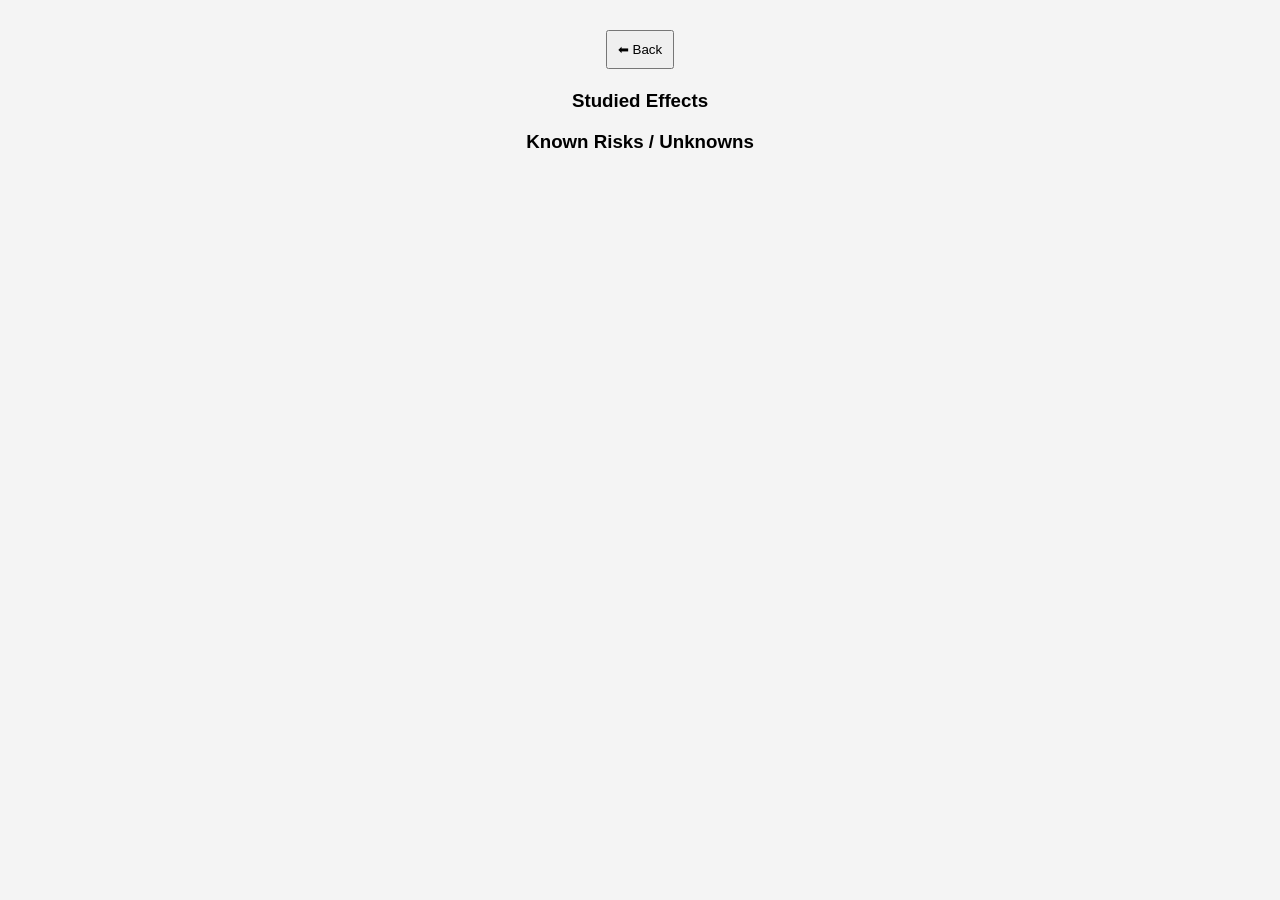
==== detail.html @ c2eab1a2 "Add files via upload" ====
<!DOCTYPE html>
<html>
<head>
  <meta charset="UTF-8">
  <meta name="viewport" content="width=device-width, initial-scale=1.0">
  <title>Peptide Detail</title>

  <link rel="stylesheet" href="style.css">
</head>

<body>

  <button onclick="window.location.href='index.html'">⬅ Back</button>

  <h1 id="name"></h1>
  <p id="summary"></p>

  <h3>Studied Effects</h3>
  <ul id="studied"></ul>

  <h3>Known Risks / Unknowns</h3>
  <ul id="risks"></ul>

  <script src="app.js"></script>
  <script>
    const p = JSON.parse(localStorage.getItem("selectedPeptide"));

    document.getElementById("name").innerText = p.name;
    document.getElementById("summary").innerText = p.summary;

    p.effects.studied.forEach(e => {
      const li = document.createElement("li");
      li.innerText = e;
      document.getElementById("studied").appendChild(li);
    });

    p.effects.risks.forEach(r => {
      const li = document.createElement("li");
      li.innerText = r;
      document.getElementById("risks").appendChild(li);
    });
  </script>

</body>
</html>
---- style.css ----
body {
  font-family: Arial, sans-serif;
  text-align: center;
  background: #f4f4f4;
  margin: 0;
  padding: 20px;
}

.card {
  background: white;
  padding: 15px;
  margin: 10px auto;
  width: 90%;
  max-width: 400px;
  border-radius: 10px;
}

button {
  padding: 10px;
  margin-top: 10px;
}
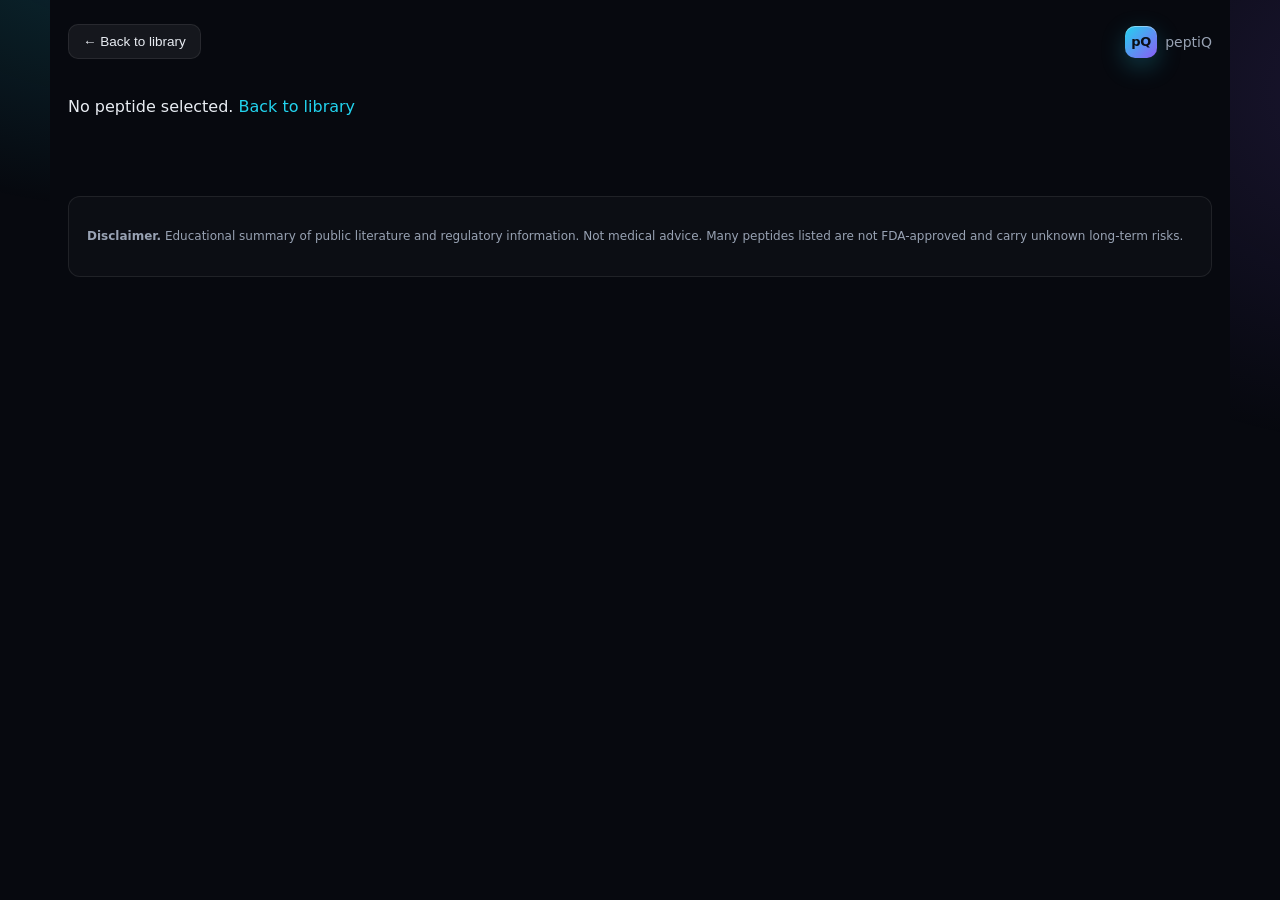
==== commit fbd6b716: "Add files via upload" ====
--- a/detail.html
+++ b/detail.html
@@ -1,45 +1,30 @@
-<!DOCTYPE html>
-<html>
-<head>
-  <meta charset="UTF-8">
-  <meta name="viewport" content="width=device-width, initial-scale=1.0">
-  <title>Peptide Detail</title>
-
-  <link rel="stylesheet" href="style.css">
-</head>
-
-<body>
-
-  <button onclick="window.location.href='index.html'">⬅ Back</button>
-
-  <h1 id="name"></h1>
-  <p id="summary"></p>
-
-  <h3>Studied Effects</h3>
-  <ul id="studied"></ul>
-
-  <h3>Known Risks / Unknowns</h3>
-  <ul id="risks"></ul>
-
-  <script src="app.js"></script>
-  <script>
-    const p = JSON.parse(localStorage.getItem("selectedPeptide"));
-
-    document.getElementById("name").innerText = p.name;
-    document.getElementById("summary").innerText = p.summary;
-
-    p.effects.studied.forEach(e => {
-      const li = document.createElement("li");
-      li.innerText = e;
-      document.getElementById("studied").appendChild(li);
-    });
-
-    p.effects.risks.forEach(r => {
-      const li = document.createElement("li");
-      li.innerText = r;
-      document.getElementById("risks").appendChild(li);
-    });
-  </script>
-
-</body>
-</html>+<!DOCTYPE html>
+<html lang="en">
+<head>
+  <meta charset="UTF-8">
+  <meta name="viewport" content="width=device-width, initial-scale=1.0">
+  <title>Peptide Detail — peptiQ</title>
+  <link rel="stylesheet" href="style.css">
+</head>
+<body>
+  <div class="bg-glow"></div>
+
+  <div class="detail-topbar">
+    <button class="back-btn" onclick="window.location.href='index.html'">
+      <span aria-hidden="true">←</span> Back to library
+    </button>
+    <div class="brand-mini">
+      <div class="logo small">pQ</div>
+      <span>peptiQ</span>
+    </div>
+  </div>
+
+  <main id="detail-root" class="detail"></main>
+
+  <footer class="foot">
+    <p><strong>Disclaimer.</strong> Educational summary of public literature and regulatory information. Not medical advice. Many peptides listed are not FDA-approved and carry unknown long-term risks.</p>
+  </footer>
+
+  <script src="app.js"></script>
+</body>
+</html>
--- a/style.css
+++ b/style.css
@@ -1,21 +1,400 @@
-body {
-  font-family: Arial, sans-serif;
-  text-align: center;
-  background: #f4f4f4;
-  margin: 0;
-  padding: 20px;
-}
-
-.card {
-  background: white;
-  padding: 15px;
-  margin: 10px auto;
-  width: 90%;
-  max-width: 400px;
-  border-radius: 10px;
-}
-
-button {
-  padding: 10px;
-  margin-top: 10px;
-}+/* ---------- Base ---------- */
+* { box-sizing: border-box; }
+
+:root {
+  --bg-0: #07090f;
+  --bg-1: #0d1018;
+  --bg-2: #141826;
+  --line: rgba(255,255,255,0.08);
+  --text: #e8ecf2;
+  --muted: #98a2b3;
+  --accent: #22d3ee;
+  --accent-2: #8b5cf6;
+}
+
+html, body {
+  margin: 0;
+  padding: 0;
+  background: var(--bg-0);
+  color: var(--text);
+  font-family: ui-sans-serif, system-ui, -apple-system, "Segoe UI", Roboto, sans-serif;
+  -webkit-font-smoothing: antialiased;
+  font-feature-settings: "ss01","cv11";
+  min-height: 100vh;
+}
+
+body {
+  padding: 24px 18px 64px;
+  max-width: 1180px;
+  margin: 0 auto;
+  position: relative;
+}
+
+.bg-glow {
+  position: fixed; inset: 0;
+  background:
+    radial-gradient(700px 500px at 10% -10%, rgba(34,211,238,0.18), transparent 60%),
+    radial-gradient(800px 600px at 110% 10%, rgba(139,92,246,0.15), transparent 60%),
+    radial-gradient(900px 700px at 50% 110%, rgba(16,185,129,0.10), transparent 60%);
+  z-index: -1;
+  pointer-events: none;
+}
+
+a { color: var(--accent); text-decoration: none; }
+a:hover { text-decoration: underline; }
+
+/* ---------- Header / hero ---------- */
+.hero { padding: 12px 4px 8px; }
+
+.brand {
+  display: flex; align-items: center; gap: 14px;
+  margin-bottom: 14px;
+}
+.logo {
+  width: 46px; height: 46px;
+  border-radius: 14px;
+  background: linear-gradient(135deg, #22d3ee, #8b5cf6);
+  color: #0b0f17;
+  display: grid; place-items: center;
+  font-weight: 800;
+  letter-spacing: -0.02em;
+  font-size: 18px;
+  box-shadow: 0 8px 24px rgba(34,211,238,0.25), inset 0 1px 0 rgba(255,255,255,0.4);
+}
+.logo.small { width: 32px; height: 32px; font-size: 13px; border-radius: 10px; }
+
+.hero h1 {
+  margin: 0; font-size: 28px; letter-spacing: -0.03em;
+  background: linear-gradient(180deg, #fff, #c7d2fe);
+  -webkit-background-clip: text; background-clip: text; color: transparent;
+}
+.tagline { margin: 2px 0 0; color: var(--muted); font-size: 13px; }
+
+.lede {
+  color: var(--muted);
+  max-width: 680px;
+  font-size: 15px; line-height: 1.6;
+  margin: 8px 0 22px;
+}
+
+/* ---------- Search ---------- */
+.search-wrap {
+  position: relative;
+  margin-bottom: 14px;
+}
+.search-icon {
+  position: absolute; left: 14px; top: 50%; transform: translateY(-50%);
+  color: var(--muted);
+}
+#search {
+  width: 100%;
+  padding: 14px 16px 14px 42px;
+  font-size: 15px;
+  background: rgba(20,24,38,0.7);
+  backdrop-filter: blur(10px);
+  border: 1px solid var(--line);
+  color: var(--text);
+  border-radius: 14px;
+  outline: none;
+  transition: border-color .15s ease, box-shadow .15s ease;
+}
+#search:focus {
+  border-color: rgba(34,211,238,0.45);
+  box-shadow: 0 0 0 4px rgba(34,211,238,0.12);
+}
+
+/* ---------- Category chips ---------- */
+.categories {
+  display: flex; gap: 8px;
+  overflow-x: auto;
+  padding: 4px 2px 14px;
+  scrollbar-width: none;
+}
+.categories::-webkit-scrollbar { display: none; }
+
+.chip {
+  flex: 0 0 auto;
+  padding: 8px 14px;
+  font-size: 13px;
+  font-weight: 500;
+  color: var(--muted);
+  background: rgba(20,24,38,0.55);
+  border: 1px solid var(--line);
+  border-radius: 999px;
+  cursor: pointer;
+  transition: all .15s ease;
+  white-space: nowrap;
+}
+.chip:hover { color: var(--text); border-color: rgba(255,255,255,0.18); }
+.chip.active {
+  color: #0b0f17;
+  background: linear-gradient(135deg, #22d3ee, #67e8f9);
+  border-color: transparent;
+  font-weight: 600;
+}
+
+/* ---------- Grid ---------- */
+.grid {
+  display: grid;
+  grid-template-columns: repeat(auto-fill, minmax(280px, 1fr));
+  gap: 16px;
+}
+
+.empty {
+  grid-column: 1 / -1;
+  text-align: center;
+  color: var(--muted);
+  padding: 60px 20px;
+  font-size: 15px;
+}
+
+/* ---------- Card ---------- */
+.card {
+  position: relative;
+  display: flex;
+  gap: 12px;
+  padding: 16px;
+  background: linear-gradient(180deg, rgba(28,32,48,0.85), rgba(18,21,32,0.85));
+  border: 1px solid var(--line);
+  border-radius: 18px;
+  overflow: hidden;
+  transition: transform .18s ease, border-color .18s ease, box-shadow .18s ease;
+}
+.card::before {
+  content: "";
+  position: absolute; inset: 0;
+  background: radial-gradient(220px 140px at 0% 0%, color-mix(in srgb, var(--accent) 22%, transparent), transparent 60%);
+  pointer-events: none;
+}
+.card:hover {
+  transform: translateY(-3px);
+  border-color: color-mix(in srgb, var(--accent) 50%, var(--line));
+  box-shadow: 0 14px 36px rgba(0,0,0,0.45);
+}
+
+.vial-wrap {
+  flex: 0 0 auto;
+  width: 90px;
+  display: flex; align-items: center; justify-content: center;
+  filter: drop-shadow(0 8px 16px rgba(0,0,0,0.45));
+}
+.vial-wrap svg { width: 90px; height: auto; }
+
+.card-body {
+  flex: 1 1 auto;
+  display: flex; flex-direction: column;
+  min-width: 0;
+}
+
+.badge {
+  display: inline-block;
+  align-self: flex-start;
+  font-size: 10.5px;
+  letter-spacing: 0.06em;
+  text-transform: uppercase;
+  padding: 4px 8px;
+  border-radius: 999px;
+  background: color-mix(in srgb, var(--accent) 15%, transparent);
+  color: color-mix(in srgb, var(--accent) 85%, white);
+  border: 1px solid color-mix(in srgb, var(--accent) 35%, transparent);
+  margin-bottom: 6px;
+}
+
+.card h3 {
+  margin: 0;
+  font-size: 18px;
+  letter-spacing: -0.01em;
+}
+.card .aka {
+  margin: 2px 0 8px;
+  font-size: 12px;
+  color: var(--muted);
+  font-style: italic;
+}
+.card .summary {
+  margin: 0 0 14px;
+  font-size: 13.5px;
+  line-height: 1.55;
+  color: #cdd5e1;
+}
+
+.view-btn {
+  align-self: flex-start;
+  margin-top: auto;
+  padding: 8px 12px;
+  background: rgba(255,255,255,0.06);
+  color: var(--text);
+  border: 1px solid var(--line);
+  border-radius: 10px;
+  font-size: 13px;
+  cursor: pointer;
+  transition: background .15s ease, border-color .15s ease;
+}
+.view-btn:hover {
+  background: color-mix(in srgb, var(--accent) 18%, transparent);
+  border-color: color-mix(in srgb, var(--accent) 45%, transparent);
+}
+
+/* ---------- Footer ---------- */
+.foot {
+  margin-top: 36px;
+  padding: 18px;
+  font-size: 12px;
+  line-height: 1.55;
+  color: var(--muted);
+  background: rgba(255,255,255,0.025);
+  border: 1px solid var(--line);
+  border-radius: 12px;
+}
+
+/* ---------- Detail page ---------- */
+.detail-topbar {
+  display: flex; align-items: center; justify-content: space-between;
+  margin-bottom: 18px;
+}
+.back-btn {
+  background: rgba(255,255,255,0.06);
+  color: var(--text);
+  border: 1px solid var(--line);
+  padding: 9px 14px;
+  border-radius: 10px;
+  font-size: 13.5px;
+  cursor: pointer;
+  transition: background .15s ease;
+}
+.back-btn:hover { background: rgba(255,255,255,0.10); }
+.brand-mini {
+  display: flex; align-items: center; gap: 8px;
+  color: var(--muted); font-size: 14px;
+}
+
+.detail { padding: 4px 0 28px; }
+
+.hero-detail {
+  display: grid;
+  grid-template-columns: 220px 1fr;
+  gap: 24px;
+  padding: 22px;
+  background: linear-gradient(180deg, rgba(28,32,48,0.85), rgba(18,21,32,0.85));
+  border: 1px solid var(--line);
+  border-radius: 22px;
+  position: relative;
+  overflow: hidden;
+  margin-bottom: 22px;
+}
+.hero-detail::before {
+  content: "";
+  position: absolute; inset: 0;
+  background: radial-gradient(380px 260px at 0% 0%, color-mix(in srgb, var(--accent) 25%, transparent), transparent 65%);
+  pointer-events: none;
+}
+
+.hero-vial {
+  display: flex; align-items: center; justify-content: center;
+  filter: drop-shadow(0 18px 28px rgba(0,0,0,0.55));
+}
+.hero-vial svg { width: 100%; height: auto; max-width: 220px; }
+
+.hero-meta h1 {
+  margin: 6px 0 0;
+  font-size: 32px;
+  letter-spacing: -0.025em;
+}
+.hero-meta .aka {
+  margin: 4px 0 12px;
+  color: var(--muted);
+  font-style: italic;
+}
+.hero-meta .lead {
+  font-size: 15.5px;
+  line-height: 1.6;
+  color: #cdd5e1;
+  margin: 0 0 14px;
+  max-width: 60ch;
+}
+
+.quickfacts {
+  display: flex; flex-wrap: wrap; gap: 10px;
+}
+.quickfacts > div {
+  background: rgba(255,255,255,0.04);
+  border: 1px solid var(--line);
+  padding: 10px 14px;
+  border-radius: 12px;
+  min-width: 160px;
+}
+.qf-label {
+  display: block;
+  font-size: 11px; letter-spacing: 0.08em; text-transform: uppercase;
+  color: var(--muted);
+}
+.qf-value {
+  display: block;
+  font-size: 14px;
+  margin-top: 2px;
+}
+
+.section {
+  padding: 18px 20px;
+  background: rgba(20,24,38,0.55);
+  border: 1px solid var(--line);
+  border-radius: 16px;
+  margin-bottom: 14px;
+}
+.section h2 {
+  margin: 0 0 8px;
+  font-size: 16px;
+  letter-spacing: -0.005em;
+  color: #fff;
+}
+.section p {
+  margin: 0 0 6px;
+  color: #cdd5e1;
+  line-height: 1.65;
+  font-size: 14.5px;
+}
+.section ul {
+  margin: 6px 0 0;
+  padding-left: 20px;
+  color: #cdd5e1;
+}
+.section li {
+  margin: 4px 0;
+  line-height: 1.55;
+  font-size: 14px;
+}
+.section .warn {
+  margin-top: 10px;
+  padding: 10px 12px;
+  font-size: 13px;
+  color: #fde68a;
+  background: rgba(245,158,11,0.08);
+  border: 1px solid rgba(245,158,11,0.25);
+  border-radius: 10px;
+}
+
+.grid-2 {
+  display: grid;
+  grid-template-columns: 1fr 1fr;
+  gap: 14px;
+  margin-bottom: 14px;
+}
+.grid-2 .section { margin-bottom: 0; }
+
+/* ---------- Responsive ---------- */
+@media (max-width: 720px) {
+  body { padding: 16px 14px 48px; }
+  .hero h1 { font-size: 24px; }
+  .hero-detail {
+    grid-template-columns: 1fr;
+    text-align: center;
+    padding: 18px;
+  }
+  .hero-meta { display: flex; flex-direction: column; align-items: center; }
+  .hero-meta .lead { text-align: center; }
+  .hero-vial svg { max-width: 180px; }
+  .grid-2 { grid-template-columns: 1fr; }
+  .grid { grid-template-columns: 1fr; }
+  .card { gap: 14px; }
+  .vial-wrap, .vial-wrap svg { width: 78px; }
+}
